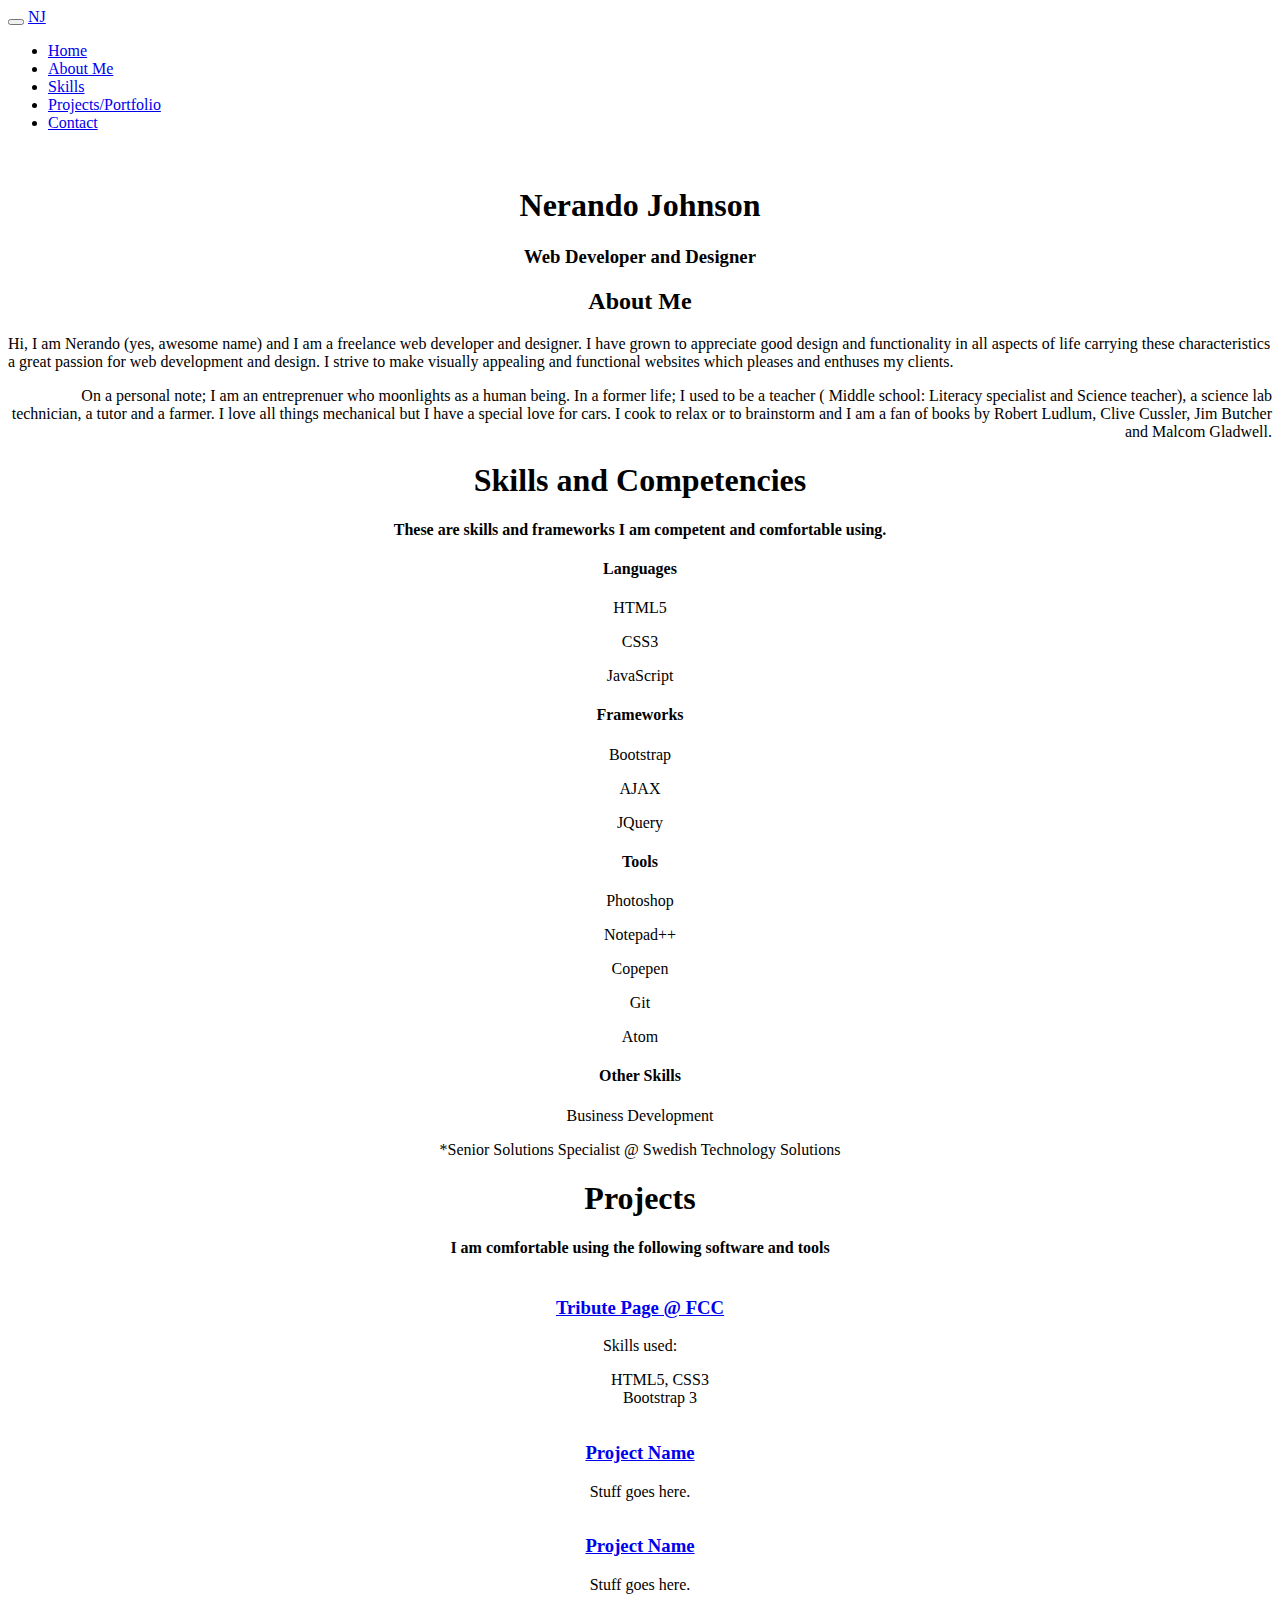
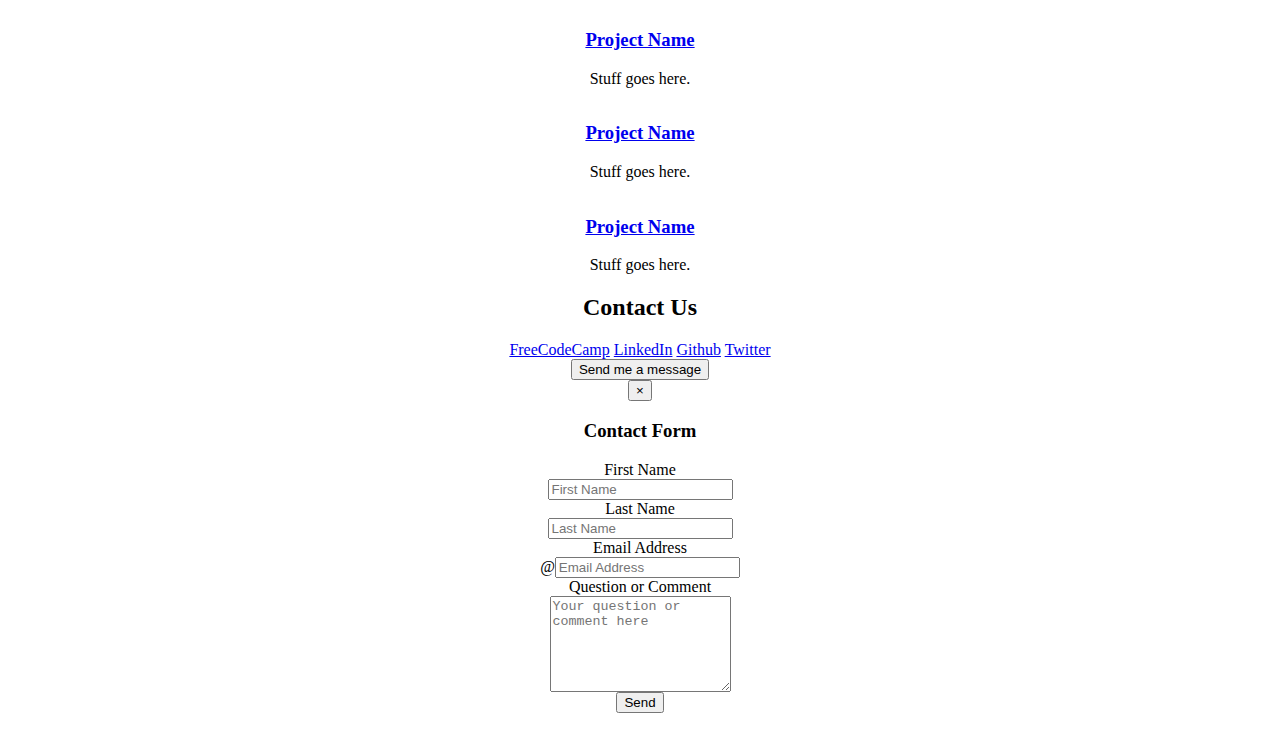
==== Fcc-portfolio-page/index.html @ 3a96bb85 "- Intial commit testing for #100DaysOfCode" ====
<html>

<head>


</head>
<body data-spy="scroll" data-target=".navbar" data-offset="50">

  <div class="container-fluid">
    <!-- Nav-bar -->
    <nav class="navbar navbar-inverse navbar-fixed-top" data-offset="50">
      <div class="container-fluid"  id='myNavBar'>
        <div class="navbar-header">
          <button class="navbar-toggle" data-target="#myNavBar" data-toggle="collapse" type="button"><span class="icon-bar"></span> <span class="icon-bar"></span><span class="icon-bar"></span></button> <a class="navbar-brand" href="#" id="logo">NJ</a>
        </div>
        <div class="collapse navbar-collapse navbar-right">
          <ul class="nav navbar-nav">
            <!-- /*Wrking on it*/     -->
            <li class="active now"><a href="#Home">Home</a></li>
            <li><a href="#AboutMe">About Me</a></li>
            <li><a href="#Skills">Skills</a></li>
            <li><a href="#Projects">Projects/Portfolio</a></li>
            <li><a href="#Contact">Contact</a></li>
          </ul>
        </div>
      </nav>
      <!-- end of Nav-bar -->
    </div>
    <!-- end of Nav-Bar -->

    <!-- body divs -->
    <div class="container-fluid">

      <!-- Home Div -->
      <div class="row" align="center"  id="Home">
        <div class="box">
          <div class="col-lg-10 col-lg-offset-1 " align="center" id="Box-background">
            <div id="Box-foreground">
              <div class="header-image image-responsive">
                <img class="img-responsive img-rounded"> <img />
              </div>
              <div class="header-text">
                <h1>Nerando Johnson</h1>
                <h3>Web Developer and Designer</h3>
              </div>
            </div>
          </div>
        </div>
      </div>
      <!-- end of Home Div -->

      <!-- About Div -->
      <div class="row"  align="center" id="AboutMe">
        <div class="box">
          <div class="col-lg-10 col-lg-offset-1" align="center" id="Box-background">
            <div id="Box-foreground">
              <h2 class="text-center"> About Me </h2>
              <p align="left" id="AboutMeLeft"> Hi, I am Nerando (yes, awesome name) and I am a freelance web developer and designer.
                I have grown to appreciate good design and functionality in all aspects of life carrying these characteristics
                a great passion for web development and design. I strive to make visually appealing and functional websites
                which pleases and enthuses my clients.
              </p>
              <p align="right" id="AboutMeRight">On a personal note; I am an entreprenuer who moonlights as a human being. In a former
                life;  I used to be a teacher ( Middle school: Literacy specialist and Science teacher), a science lab technician,
                a tutor and a farmer. I love all things mechanical but I have a special love for  cars. I cook to relax or to brainstorm and I am a
                fan of books by Robert Ludlum, Clive Cussler, Jim Butcher and Malcom Gladwell.
              </p>
            </div>
          </div>
        </div>
      </div>
      <!-- end of About Div -->

      <!-- Skills Div -->
      <div class="row"  align="center">
        <div class="box" id="Skills">
          <div class="col-lg-10 col-lg-offset-1" align="center" id="Box-background">
            <div id="Box-foreground">
              <div class="container-fluid">
                <div class="text-center">
                  <h1 id="sectionheaderyellow">Skills and Competencies</h1>
                  <h4 id="sectionheaderyellow">These are skills and frameworks I am competent and comfortable using.</h4>
                </div>
                <div class="row slideanim">
                  <div class="col-sm-3 col-xs-12">
                    <div class="panel panel-default text-center">
                      <div class="panel-heading">
                        <h4>Languages</h4>
                      </div>
                      <div class="panel-body">
                        <p><i class="fa fa-html5" aria-hidden="true"></i> HTML5</p>
                        <p><i class=" fa fa-css3" aria-hidden="true"></i> CSS3</p>
                        <p><i class="fa fa-terminal" aria-hidden="true"></i> JavaScript</p>
                      </div>
                    </div>
                  </div>
                  <div class="col-sm-3 col-xs-12">
                    <div class="panel panel-default text-center">
                      <div class="panel-heading">
                        <h4>Frameworks</h4>
                      </div>
                      <div class="panel-body">
                        <p>Bootstrap</p>
                        <p>AJAX</p>
                        <p>JQuery</p>
                      </div>
                    </div>
                  </div>
                  <div class="col-sm-3 col-xs-12">
                    <div class="panel panel-default text-center">
                      <div class="panel-heading">
                        <h4>Tools</h4>
                      </div>
                      <div class="panel-body">
                        <p>Photoshop</p>
                        <p>Notepad++</p>
                        <p>Copepen</p>
                        <p>Git</p>
                        <p>Atom</p>
                      </div>
                    </div>
                  </div>
                  <div class="col-sm-3 col-xs-12">
                    <div class="panel panel-default text-center">
                      <div class="panel-heading">
                        <h4>Other Skills</h4>
                      </div>
                      <div class="panel-body">
                        <p>Business Development</p>
                        <p>*Senior Solutions Specialist @ Swedish Technology Solutions</p>
                      </div>
                    </div>
                  </div>
                </div>
              </div>
            </div>
          </div>
        </div>
      </div>
      <!-- end of Skills Div -->

      <!-- Projects Div -->
      <div class="row"  align="center"  id="Projects">
        <div class="box" >
          <div class="col-lg-10 col-lg-offset-1" align="center" id="Box-background">
            <div id="Box-foreground">
              <div class="container-fluid section-4">
                <!-- Projects/ Portfolio header -->
                <div class="text-center">
                  <h1>Projects</h1>
                  <h4>I am comfortable using the following software and tools</h4>
                </div>
                <!-- Projects Row  1 -->
                <div class="row">
                  <div class="col-md-4 portfolio-item">
                    <a href= "http://codepen.io/swishswashDeadpool/pen/EKPLjb" target="_blank"><img class="img-responsive" src="https://farm8.staticflickr.com/7665/26907057851_e5dac4c742_b.jpg" alt=""></a>
                    <h3><a href="http://codepen.io/swishswashDeadpool/pen/EKPLjb" target="_blank">Tribute Page @ FCC</a></h3>
                    <div class="SkillsUsed">
                      <p>Skills used:
                        <ul style="list-style-type:none"> <!-- temp fix -->
                          <li>HTML5, CSS3</li>
                          <li>Bootstrap 3</li>
                        </ul>
                      </p>
                    </div>
                  </div>
                  <div class="col-md-4 portfolio-item">
                    <a href="#">
                      <img class="img-responsive" src="http://placehold.it/700x400" alt="">
                    </a>
                    <h3>
                      <a href="#">Project Name</a>
                    </h3>
                    <p>
                      Stuff goes here.
                    </p>
                  </div>
                  <div class="col-md-4 portfolio-item">
                    <a href="#">
                      <img class="img-responsive" src="http://placehold.it/700x400" alt="">
                    </a>
                    <h3>
                      <a href="#">Project Name</a>
                    </h3>
                    <p>Stuff goes here.</p>
                  </div>
                </div>
                <!-- /.row -->
                <!-- Projects Row  2-->
                <div class="row">
                  <div class="col-md-4 portfolio-item">
                    <a href="#">
                      <img class="img-responsive" src="http://placehold.it/700x400" alt="">
                    </a>
                    <h3>
                      <a href="#">Project Name</a>
                    </h3>
                    <p>Stuff goes here.</p>
                  </div>
                  <div class="col-md-4 portfolio-item">
                    <a href="#">
                      <img class="img-responsive" src="http://placehold.it/700x400" alt="">
                    </a>
                    <h3>
                      <a href="#">Project Name</a>
                    </h3>
                    <p>
                      Stuff goes here.
                    </p>
                  </div>
                  <div class="col-md-4 portfolio-item">
                    <a href="#">
                      <img class="img-responsive" src="http://placehold.it/700x400" alt="">
                    </a>
                    <h3>
                      <a href="#">Project Name</a>
                    </h3>
                    <p>Stuff goes here.</p>
                  </div>
                </div>
              </div>
            </div>
          </div>
        </div>
      </div>
      <!--  end of Projects Div -->


    </div>


    <!-- footer -->
    <div class="container-fluid navbar navbar-inverse" id="Contact">

      <h2 align="center" id=""> Contact Us</h2>
      <div align="center">
        <div align="center"  class="buttons">
          <!--align="center" => got help from my mentor,  target="_blank" => this opens in a new tab  -->
          <a class="btn btn-default btn-lg" href="https://www.freecodecamp.com/nerajno" role="button"
          target="_blank"><span class="fa fa-code"></span> FreeCodeCamp</a><!--Space holder-->

          <a class="btn btn-default btn-lg" href="http://tinyurl.com/goqdz2x" role="button" target="_blank">
            <span class="fa fa-linkedin-square"></span> LinkedIn</a>

            <a class="btn btn-default btn-lg" href="https://github.com/nerajno" role="button" target="_blank">
              <span class="fa fa-github-alt"></span> Github</a>

              <a class="btn btn-default btn-lg" href="https://twitter.com/nerajno" role="button" target="_blank">
                <span class="fa fa-twitter"></span> Twitter</a>

              </div>

              <div class="modal-open">
                <!-- Button trigger modal -->
                <button type="button" class="btn btn-default
                btn-lg btn-modal" data-toggle="modal" data-target="#myModal">
                <i class="fa fa-envelope" aria-hidden="true"></i>  Send me a message
              </button>

              <!-- Modal -->
              <div id="myModal" class="modal fade" tabindex="-1" role="dialog" aria-labelledby="myModalLabel" aria-hidden="true">
                <div class="modal-dialog">
                  <div class="modal-content">
                    <div class="modal-header">
                      <button type="button" class="close" data-dismiss="modal" aria-hidden="true">&times;</button>
                      <h3 class="modal-title">Contact Form</h3>
                    </div>
                    <div class="modal-body">
                      <form class="form-horizontal"  id="formMyModal" name="commentform" method="post" action="send_form_email.php">
                        <div class="form-group">
                          <label class="control-label col-md-4" for="first_name">First Name</label>
                          <div class="col-md-6">
                            <input type="text" class="form-control" id="first_name" name="first_name" placeholder="First Name"/>
                          </div>
                        </div>
                        <div class="form-group">
                          <label class="control-label col-md-4" for="last_name">Last Name</label>
                          <div class="col-md-6">
                            <input type="text" class="form-control" id="last_name" name="last_name" placeholder="Last Name"/>
                          </div>
                        </div>
                        <div class="form-group">
                          <label class="control-label col-md-2" for="email">Email Address</label>
                          <div class="col-md-6 input-group">
                            <span class="input-group-addon">@</span><input type="email" class="form-control" id="email" name="email" placeholder="Email Address"/>
                          </div>
                        </div>
                        <div class="form-group">
                          <label class="control-label col-md-4" for="comment">Question or Comment</label>
                          <div class="col-md-6">
                            <textarea rows="6" class="form-control" id="comments" name="comments" placeholder="Your question or comment here"></textarea>
                          </div>
                        </div>
                        <div class="form-group">
                          <div class="col-md-12">
                            <button type="submit" value="Submit" class="btn btn-success pull-right">Send</button>
                          </div>
                        </div>
                      </form>
                    </div><!-- End of Modal body -->
                  </div><!-- End of Modal content -->
                </div><!-- End of Modal dialog -->
              </div><!-- End of Modal -->
            </div>

          </div>



          <!-- end of footer -->

        </body>

        </html>
      </div>
      <!-- end of footer-->
    </body>
  </html>
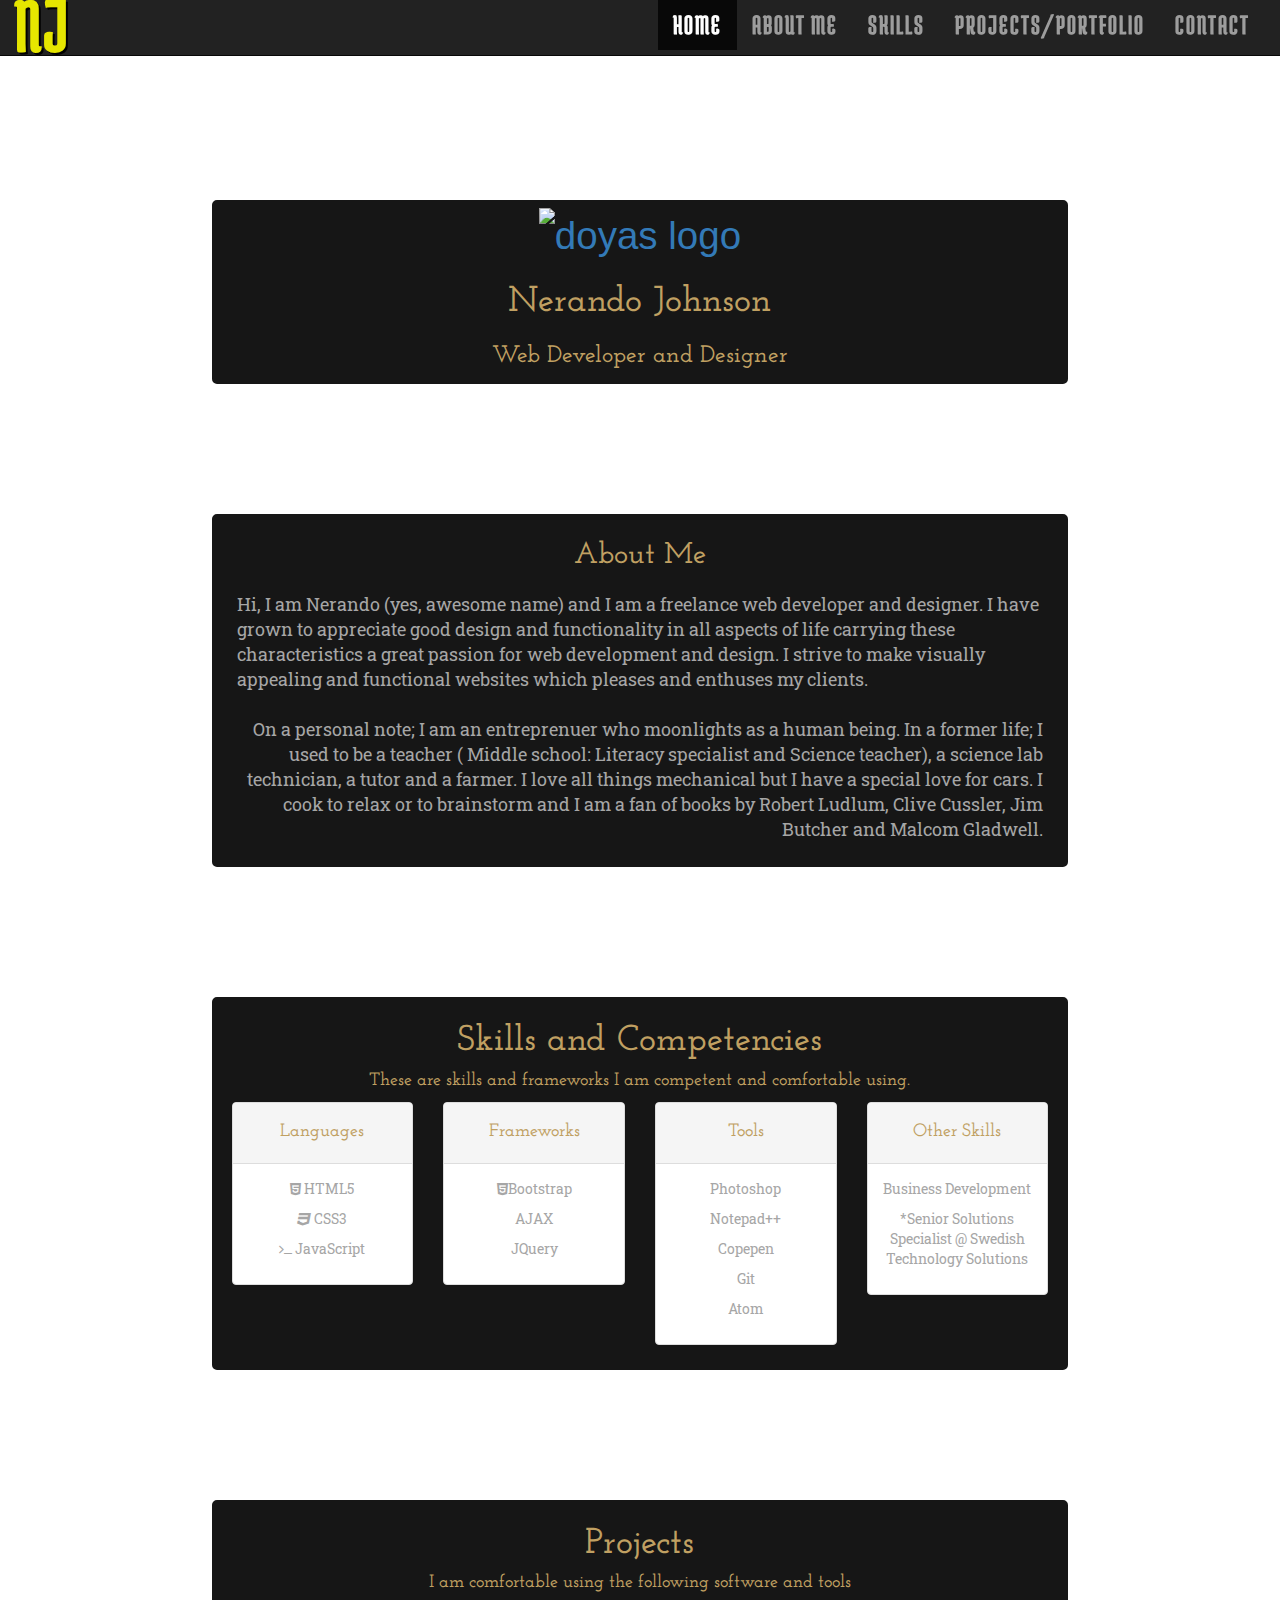
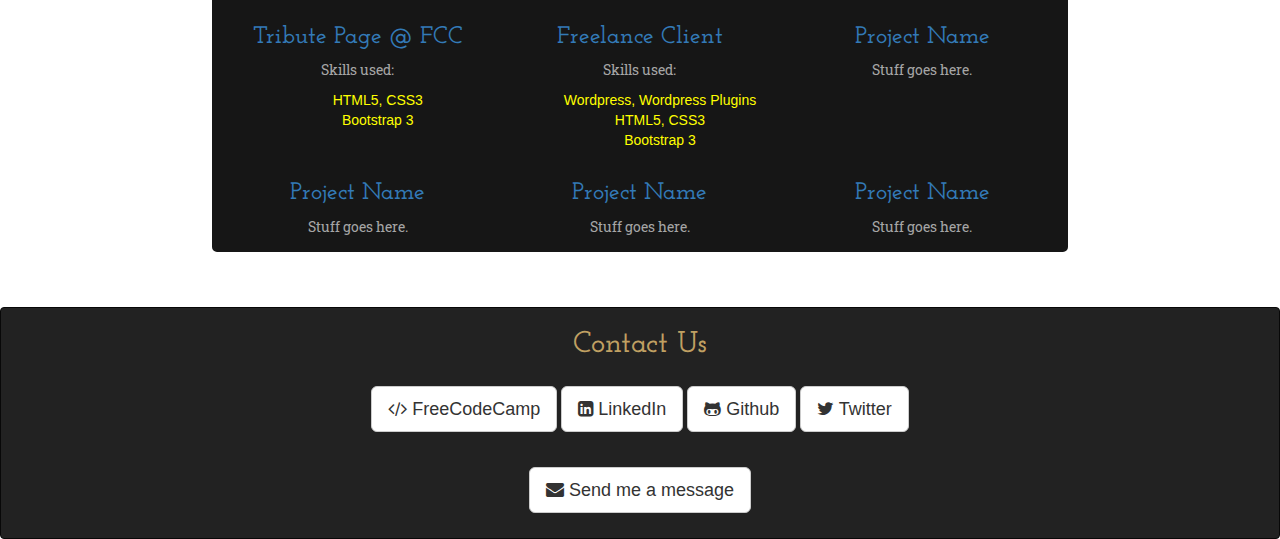
==== commit 6a6a0ddd: "all files" ====
--- a/Fcc-portfolio-page/index.html
+++ b/Fcc-portfolio-page/index.html
@@ -1,9 +1,42 @@
-<html>
-
+<!DOCTYPE html>
+<html lang="en">
 <head>
-
-
+  <meta charset="utf-8">
+  <meta http-equiv="X-UA-Compatible" content="IE=edge">
+  <meta name="viewport" content="width=device-width, initial-scale=1">
+  <meta name="description" content="">
+  <meta name="author" content="">
+
+  <title>Portfolio Page Take #2</title>
+
+  <!-- Bootstrap, JQuery, Fint Awesome  -->
+  <link href="http://maxcdn.bootstrapcdn.com/bootstrap/3.3.6/css/bootstrap.min.css" rel="stylesheet">
+  <script src="http://use.edgefonts.net/aclonica.js"></script>
+  <script src="https://ajax.googleapis.com/ajax/libs/jquery/1.12.0/jquery.min.js"></script>
+  <script src="http://maxcdn.bootstrapcdn.com/bootstrap/3.3.6/js/bootstrap.min.js"></script>
+  <link href="https://maxcdn.bootstrapcdn.com/font-awesome/4.5.0/css/font-awesome.min.css" rel="stylesheet">
+  <link href="http://maxcdn.bootstrapcdn.com/bootstrap/3.3.6/css/less/scaffolding.less">
+  <link href="css/fcc-p-p.css" rel="stylesheet" type="text/css">
+
+  <!-- Fonts -->
+  <link href='https://fonts.googleapis.com/css?family=Medula+One' rel='stylesheet' type='text/css'><!--Medula One-->
+  <link href='https://fonts.googleapis.com/css?family=Roboto+Slab' rel='stylesheet' type='text/css'><!--Roboto Slab-->
+  <link href="https://fonts.googleapis.com/css?family=Josefin+Slab:400,700i" rel="stylesheet"><!--Josefin Slab-->
+  <link href="https://fonts.googleapis.com/css?family=Oswald" rel="stylesheet">
+
+  <!-- I  am clueless as to what -->
+  <!-- HTML5 Shim and Respond.js IE8 support of HTML5 elements and media queries -->
+  <!-- WARNING: Respond.js doesn't work if you view the page via file:// -->
+  <!--[if lt IE 9]>
+  <script src="https://oss.maxcdn.com/libs/html5shiv/3.7.0/html5shiv.js"></script>
+  <script src="https://oss.maxcdn.com/libs/respond.js/1.4.2/respond.min.js"></script>
+  <![endif]-->
+
+  <style>
+
+  </style>
 </head>
+
 <body data-spy="scroll" data-target=".navbar" data-offset="50">
 
   <div class="container-fluid">
@@ -26,7 +59,7 @@
       </nav>
       <!-- end of Nav-bar -->
     </div>
-    <!-- end of Nav-Bar -->
+    <!-- end of Nav-Bar  div-->
 
     <!-- body divs -->
     <div class="container-fluid">
@@ -36,9 +69,11 @@
         <div class="box">
           <div class="col-lg-10 col-lg-offset-1 " align="center" id="Box-background">
             <div id="Box-foreground">
-              <div class="header-image image-responsive">
-                <img class="img-responsive img-rounded"> <img />
-              </div>
+              <div id="header">
+        	    <a href="/" title="Homepage" id="logo">
+            <img src="https://31.media.tumblr.com/bacc4d847b24f7adc3717d2dca86806a/tumblr_n07ev6PiNb1tp40ldo1_400.png" alt="doyas logo"/>
+             </a>
+             </div>
               <div class="header-text">
                 <h1>Nerando Johnson</h1>
                 <h3>Web Developer and Designer</h3>
@@ -48,6 +83,8 @@
         </div>
       </div>
       <!-- end of Home Div -->
+
+
 
       <!-- About Div -->
       <div class="row"  align="center" id="AboutMe">
@@ -100,7 +137,7 @@
                         <h4>Frameworks</h4>
                       </div>
                       <div class="panel-body">
-                        <p>Bootstrap</p>
+                        <p><i class="fa fa-html5" aria-hidden="true"></i>Bootstrap</p>
                         <p>AJAX</p>
                         <p>JQuery</p>
                       </div>
@@ -165,6 +202,41 @@
                     </div>
                   </div>
                   <div class="col-md-4 portfolio-item">
+                    <a href= "http://codepen.io/swishswashDeadpool/pen/EKPLjb" target="_blank"><img class="img-responsive" src="https://c8.staticflickr.com/1/366/32094344951_055618bb0e_b.jpg"alt=""></a>
+                    <h3><a href="http://codepen.io/swishswashDeadpool/pen/EKPLjb" target="_blank">Freelance Client </a></h3>
+                    <div class="SkillsUsed">
+                      <p>Skills used:
+                        <ul style="list-style-type:none"> <!-- temp fix -->
+                          <li>Wordpress, Wordpress Plugins</li>
+                          <li>HTML5, CSS3</li>
+                          <li>Bootstrap 3</li>
+                        </ul>
+                      </p>
+                    </div>
+                  </div>
+                  <div class="col-md-4 portfolio-item">
+                    <a href="#">
+                      <img class="img-responsive" src="http://placehold.it/700x400" alt="">
+                    </a>
+                    <h3>
+                      <a href="#">Project Name</a>
+                    </h3>
+                    <p>Stuff goes here.</p>
+                  </div>
+                </div>
+                <!-- /.row -->
+                <!-- Projects Row  2-->
+                <div class="row">
+                  <div class="col-md-4 portfolio-item">
+                    <a href="#">
+                      <img class="img-responsive" src="http://placehold.it/700x400" alt="">
+                    </a>
+                    <h3>
+                      <a href="#">Project Name</a>
+                    </h3>
+                    <p>Stuff goes here.</p>
+                  </div>
+                  <div class="col-md-4 portfolio-item">
                     <a href="#">
                       <img class="img-responsive" src="http://placehold.it/700x400" alt="">
                     </a>
@@ -185,39 +257,6 @@
                     <p>Stuff goes here.</p>
                   </div>
                 </div>
-                <!-- /.row -->
-                <!-- Projects Row  2-->
-                <div class="row">
-                  <div class="col-md-4 portfolio-item">
-                    <a href="#">
-                      <img class="img-responsive" src="http://placehold.it/700x400" alt="">
-                    </a>
-                    <h3>
-                      <a href="#">Project Name</a>
-                    </h3>
-                    <p>Stuff goes here.</p>
-                  </div>
-                  <div class="col-md-4 portfolio-item">
-                    <a href="#">
-                      <img class="img-responsive" src="http://placehold.it/700x400" alt="">
-                    </a>
-                    <h3>
-                      <a href="#">Project Name</a>
-                    </h3>
-                    <p>
-                      Stuff goes here.
-                    </p>
-                  </div>
-                  <div class="col-md-4 portfolio-item">
-                    <a href="#">
-                      <img class="img-responsive" src="http://placehold.it/700x400" alt="">
-                    </a>
-                    <h3>
-                      <a href="#">Project Name</a>
-                    </h3>
-                    <p>Stuff goes here.</p>
-                  </div>
-                </div>
               </div>
             </div>
           </div>
@@ -309,10 +348,10 @@
 
           <!-- end of footer -->
 
-        </body>
-
-        </html>
-      </div>
+            </div>
       <!-- end of footer-->
     </body>
   </html>
+<!-- added a comment at the end ->
+
+<!- third comment -->
--- a/Fcc-portfolio-page/css/fcc-p-p.css
+++ b/Fcc-portfolio-page/css/fcc-p-p.css
@@ -0,0 +1,183 @@
+body {
+  color: yellow;
+  background-image: url("https://c7.staticflickr.com/8/7462/26647113430_378f020365_o.jpg");
+  -webkit-background-size: cover;
+  -moz-background-size: cover;
+  background-size: cover;
+  -o-background-size: cover;
+  padding-top: 25px;
+  margin-top: 100px;
+  position: relative;
+}
+
+h1,
+h2,
+h3,
+h4 {
+  font-family: 'Josefin Slab', serif;
+  font-weight: 600;
+  color: #c0a062;
+  <!-- text-shadow: 2px 2px #fff;
+  -->
+}
+
+p {
+  font-family: 'Roboto Slab', cursive;
+  letter-spacing: 1.5ems;
+  color: #a6a6a6;
+}
+
+/***********************************
+Nav-Bar
+**********************************/
+
+#myNavBar {
+  text-transform: uppercase;
+  font-weight: bolder;
+  height: 100%;
+  font-family: 'Medula One', cursive;
+  letter-spacing: 2px;
+  font-size: 2em;
+}
+
+.navbar-right ul li:hover {
+  color: #e6e600;
+  background: #000;
+  box-shadow: inset 0 0 0 3px #e6e600;
+  text-shadow: 2px 2px #000;
+}
+
+#logo {
+  font-size: 2.75em;
+  margin-bottom: 5px;
+}
+
+#logo:hover {
+  color: #e6e600;
+  text-shadow: 2px 2px #000;
+}
+
+
+/***********************************
+Divs
+**********************************/
+
+#HomeDiv {
+  margin-top: 75px;
+}
+
+.header-image {
+  margin-top: 70px;
+  background: url(https://farm8.staticflickr.com/7564/26899906392_731c6089ba_z.jpg) no-repeat center center;
+  border-radius: 25%;
+  height: 320px;
+  width: 320px;
+  border: solid 5px #fff;
+}
+
+.box {
+  position: relative;
+  margin-bottom: 20px;
+  margin-top: 20px;
+  width: 85%;
+}
+
+
+/*
+#Box-background {
+  background-color: #fff;
+  padding: 5px 5px ;
+  margin: 10px 10px;
+  border-radius: 10px;
+}
+*/
+
+#Box-foreground {
+  background-color: #161616;
+  padding: 5px 5px;
+  margin: 50px 5px;
+  border: solid 5px #fff;
+  border-radius: 10px;
+}
+
+
+/***************************
+Individual Divs
+****************************/
+
+#AboutMeLeft,
+#AboutMeRight {
+  padding: 5px 5px;
+  margin: 15px;
+  font-size: 125%;
+}
+
+
+/***************************
+Skills - Projects
+****************************/
+
+.SkillsUsed {
+  list-style-type: none;
+  border: 0;
+  /* Dont think this wrks
+  */
+}
+
+
+/***************************
+Footer
+****************************/
+
+#Footer {
+  background-color: #161616;
+}
+
+#buttons {
+  margin-bottom: 35px;
+}
+
+.btn-default:hover {
+  color: #e6e600;
+  background: #000;
+  box-shadow: inset 0 0 0 3px #e6e600;
+  text-shadow: 2px 2px #000;
+}
+
+.close:hover {
+  background-color: red;
+  color: #fff;
+}
+
+.btn-modal {
+  margin-top: 10px;
+}
+
+.modal-content {
+  background-color: #161616;
+  padding: 5px 5px;
+  margin: 3px 5px;
+  border-radius: 10px;
+  border: solid 4px #fff;
+  -webkit-box-shadow: 17px 17px 11px -5px rgba(235, 228, 235, 0.94);
+  -moz-box-shadow: 17px 17px 11px -5px rgba(235, 228, 235, 0.94);
+  box-shadow: 17px 17px 11px -5px rgba(235, 228, 235, 0.94);
+  font-family: aclonica, sans-serif;
+}
+
+.buttons,
+.modal-open {
+  margin: 25px 20px;
+}
+
+
+/** input-group ***/
+
+.input-group[class*="col-"] {
+  padding-right: 15px;
+  padding-left: 15px;
+}
+
+#Contact {
+  margin-bottom: 0;
+}
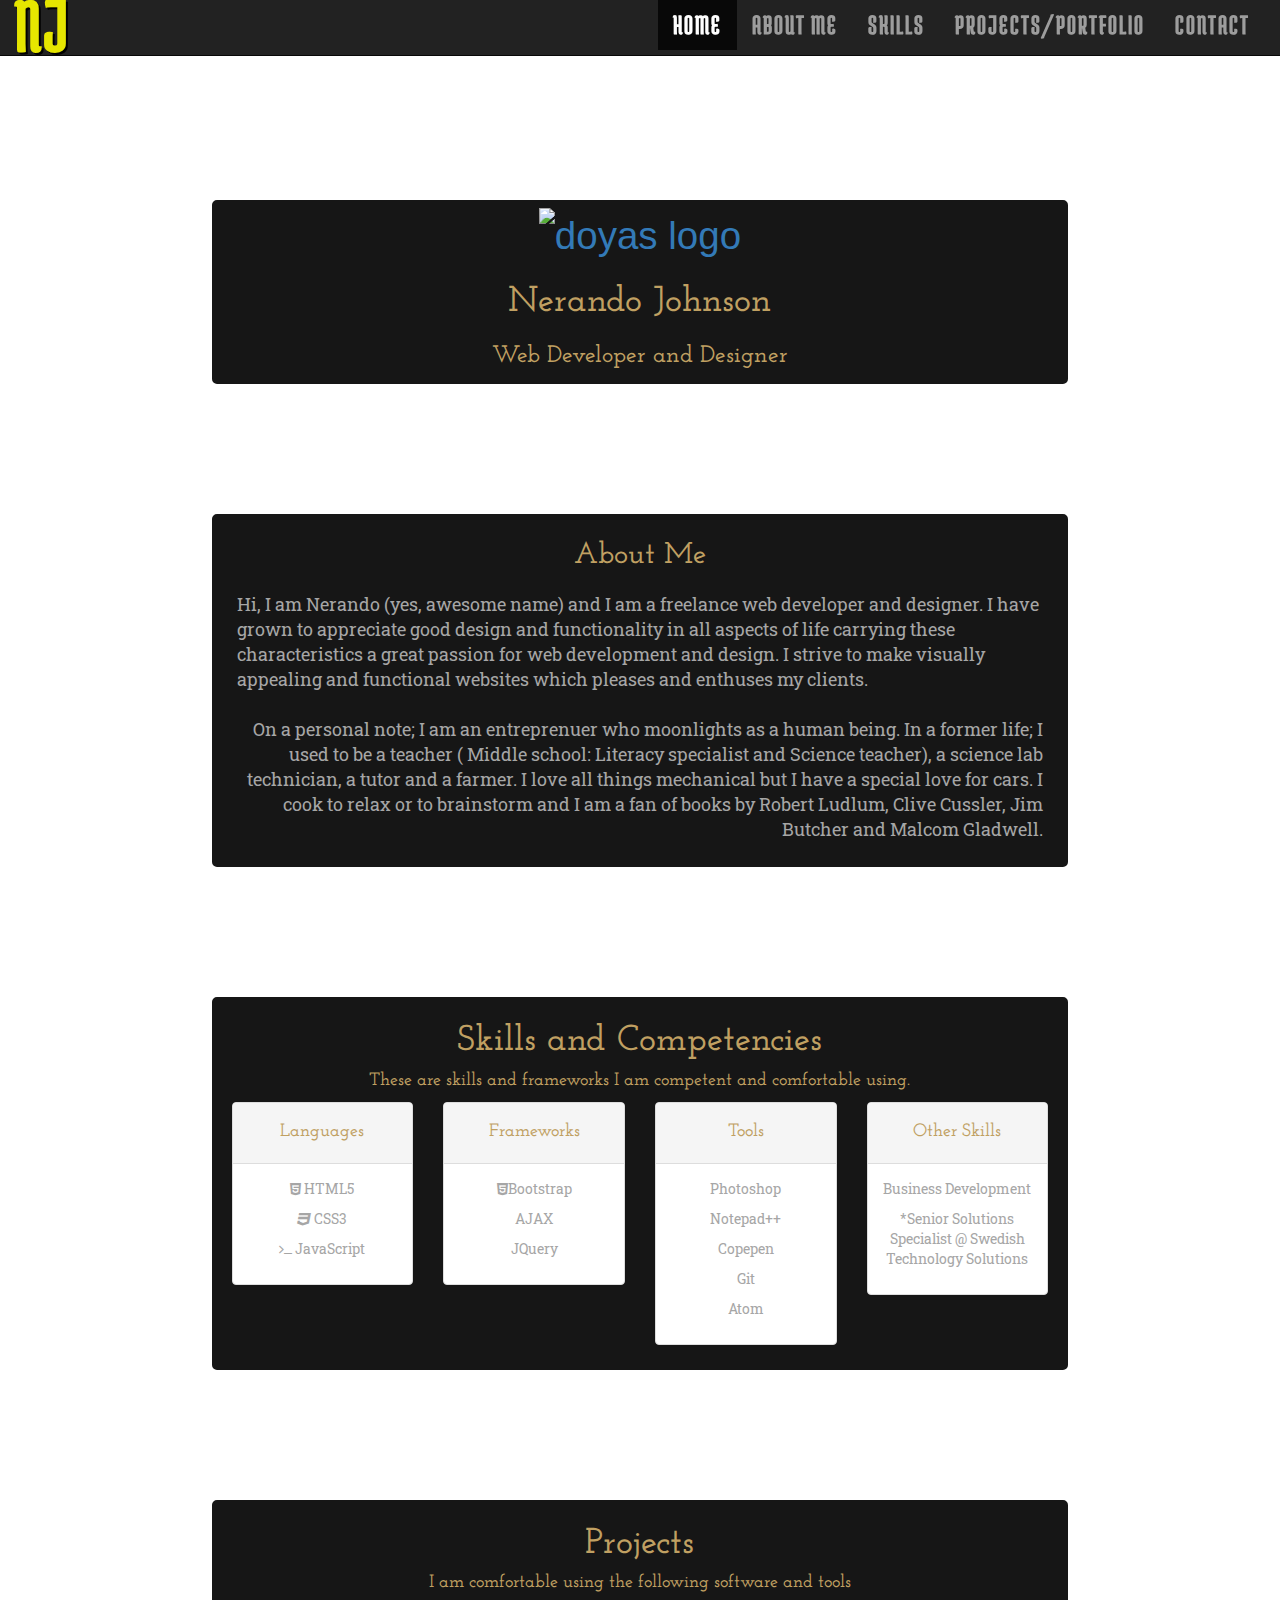
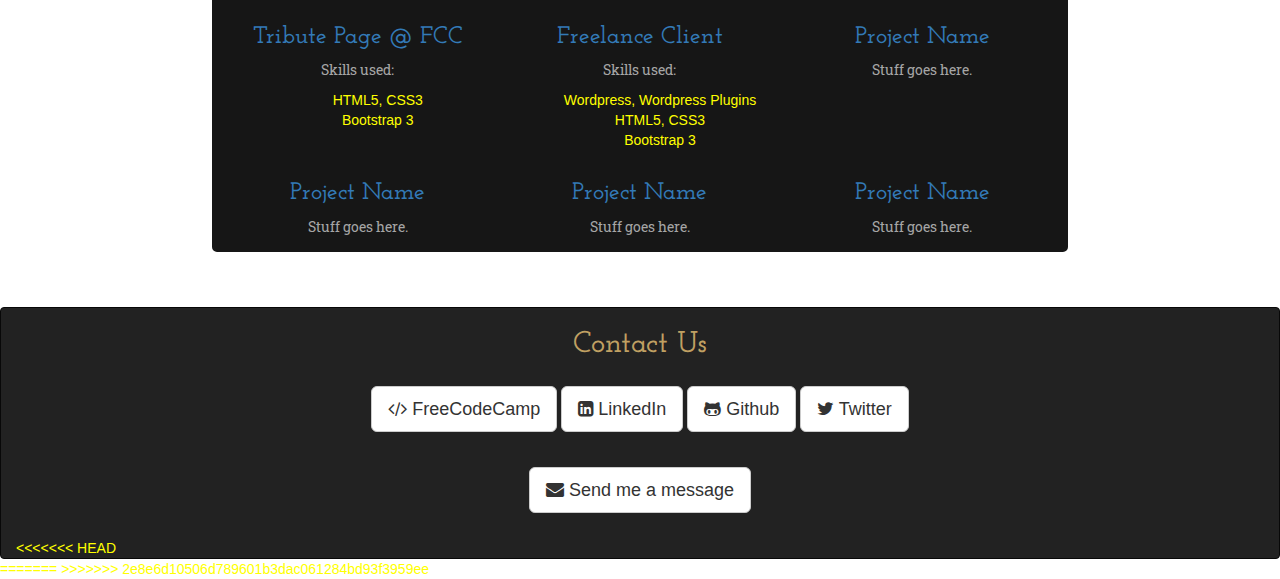
==== commit 52fad7c5: "Practing commit" ====
--- a/Fcc-portfolio-page/index.html
+++ b/Fcc-portfolio-page/index.html
@@ -70,10 +70,10 @@
           <div class="col-lg-10 col-lg-offset-1 " align="center" id="Box-background">
             <div id="Box-foreground">
               <div id="header">
-        	    <a href="/" title="Homepage" id="logo">
-            <img src="https://31.media.tumblr.com/bacc4d847b24f7adc3717d2dca86806a/tumblr_n07ev6PiNb1tp40ldo1_400.png" alt="doyas logo"/>
-             </a>
-             </div>
+                <a href="/" title="Homepage" id="logo">
+                  <img src="https://31.media.tumblr.com/bacc4d847b24f7adc3717d2dca86806a/tumblr_n07ev6PiNb1tp40ldo1_400.png" alt="doyas logo"/>
+                </a>
+              </div>
               <div class="header-text">
                 <h1>Nerando Johnson</h1>
                 <h3>Web Developer and Designer</h3>
@@ -348,10 +348,20 @@
 
           <!-- end of footer -->
 
+<<<<<<< HEAD
+        </div>
+        <!-- end of footer-->
+      </body>
+      </html>
+      <!-- added a comment at the end ->
+
+      <!- third comment -->
+=======
             </div>
       <!-- end of footer-->
     </body>
   </html>
 <!-- added a comment at the end ->
-
-<!- third comment -->
+<!-- this is the second one-->
+<!--third comment -->
+>>>>>>> 2e8e6d10506d789601b3dac061284bd93f3959ee
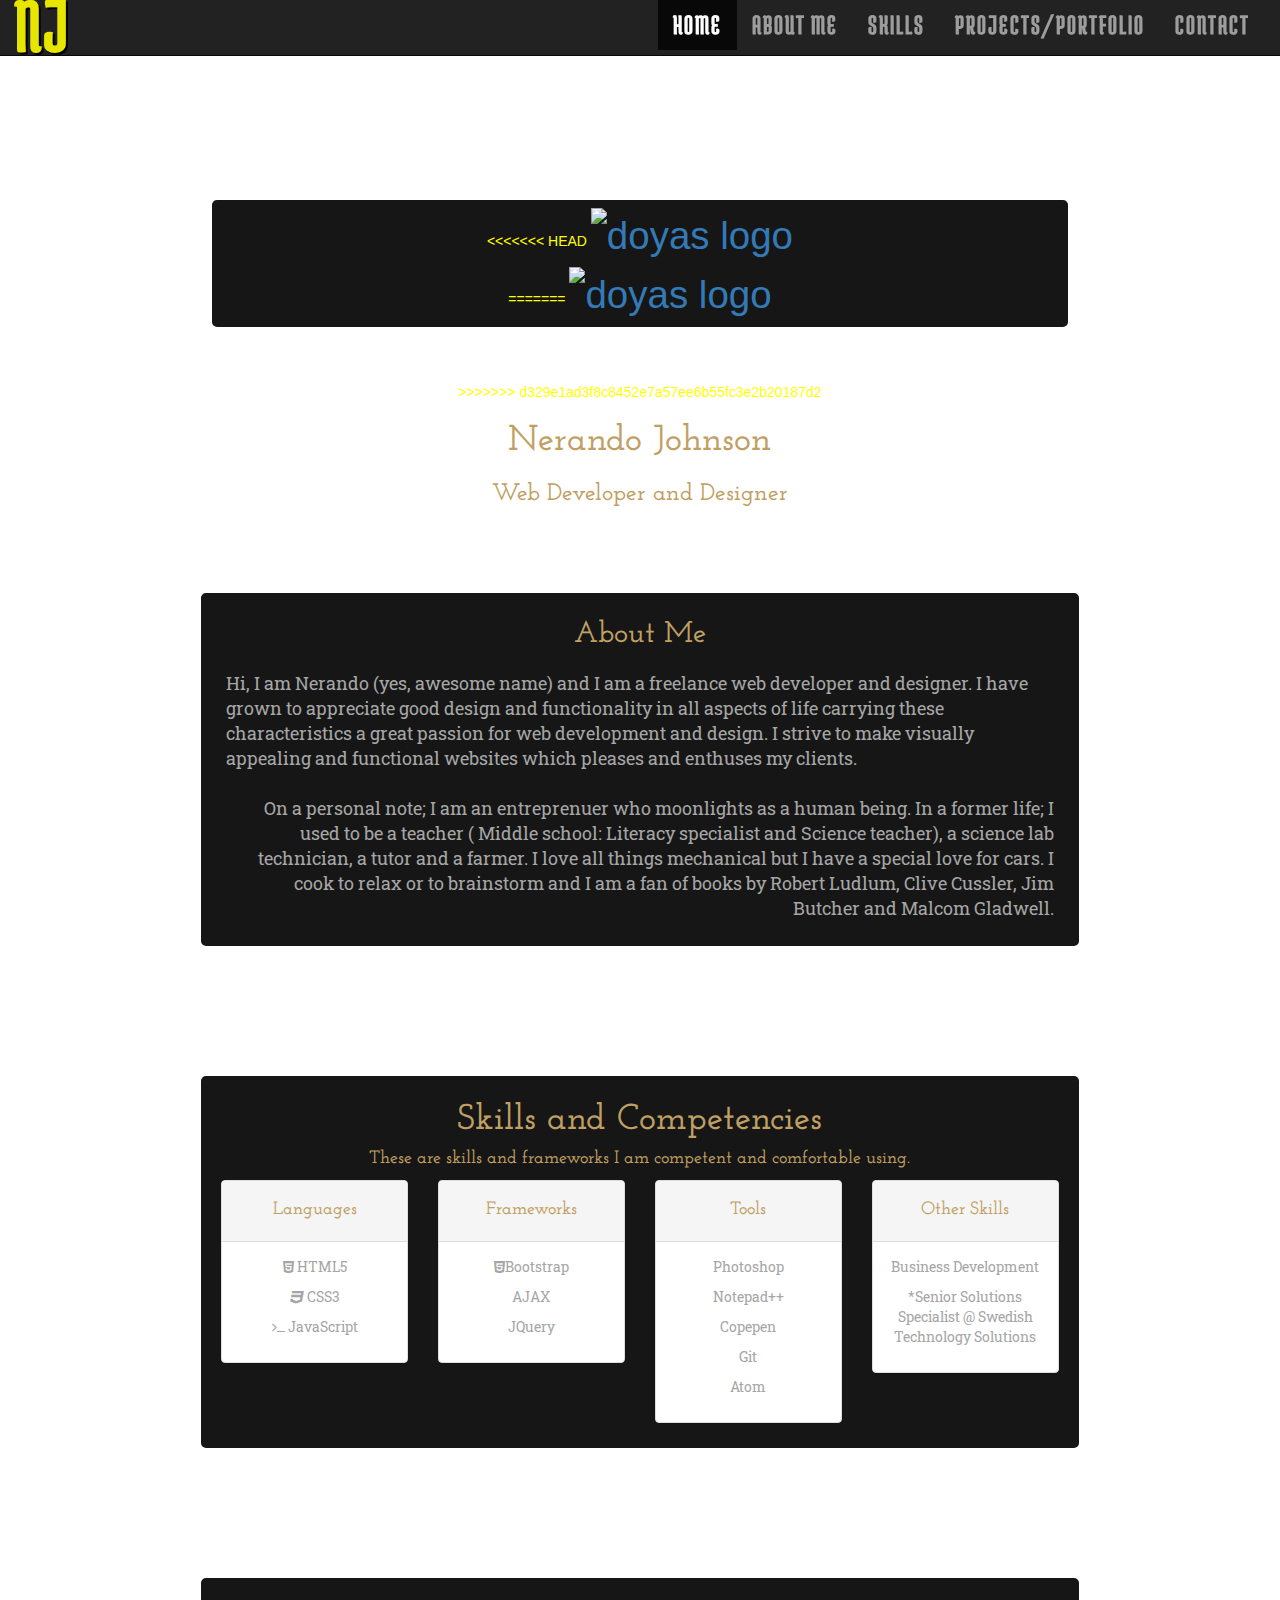
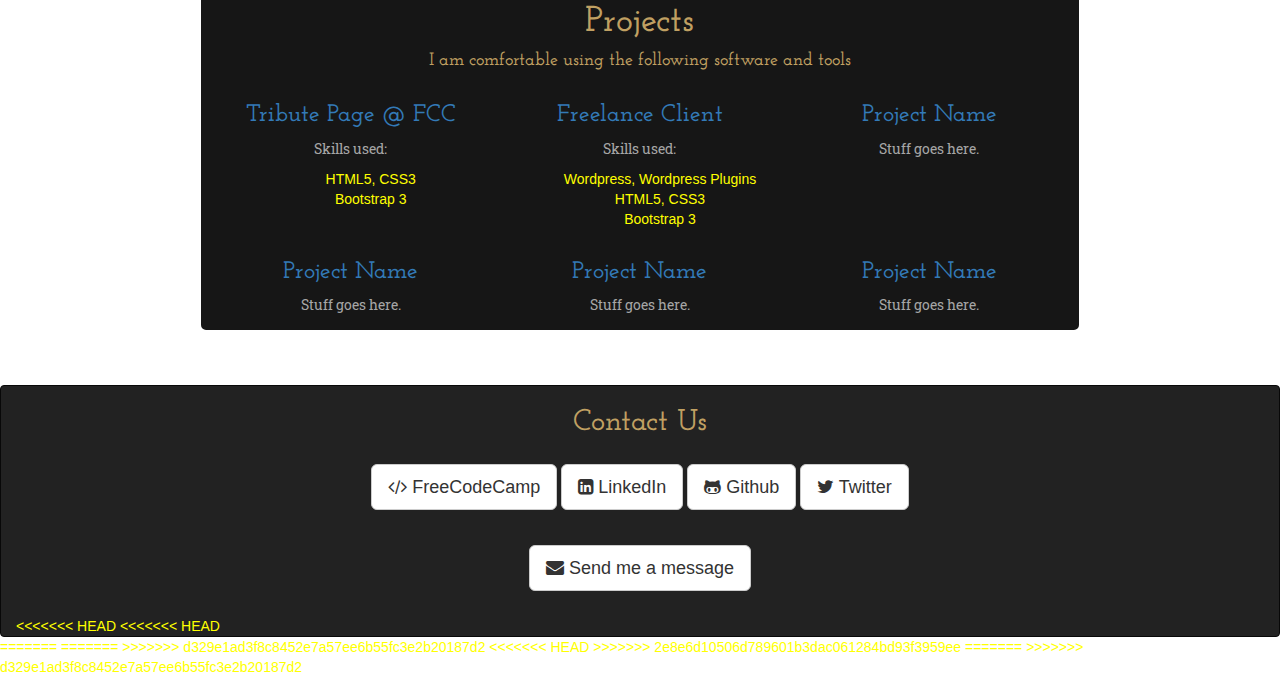
==== commit 2d1380e5: "testing again" ====
--- a/Fcc-portfolio-page/index.html
+++ b/Fcc-portfolio-page/index.html
@@ -70,10 +70,17 @@
           <div class="col-lg-10 col-lg-offset-1 " align="center" id="Box-background">
             <div id="Box-foreground">
               <div id="header">
+<<<<<<< HEAD
                 <a href="/" title="Homepage" id="logo">
                   <img src="https://31.media.tumblr.com/bacc4d847b24f7adc3717d2dca86806a/tumblr_n07ev6PiNb1tp40ldo1_400.png" alt="doyas logo"/>
                 </a>
               </div>
+=======
+        	    <a href="/" title="Homepage" id="logo">
+            <img src="https://31.media.tumblr.com/bacc4d847b24f7adc3717d2dca86806a/tumblr_n07ev6PiNb1tp40ldo1_400.png" alt="doyas logo"/>
+             </a>
+             </div>
+>>>>>>> d329e1ad3f8c8452e7a57ee6b55fc3e2b20187d2
               <div class="header-text">
                 <h1>Nerando Johnson</h1>
                 <h3>Web Developer and Designer</h3>
@@ -349,6 +356,7 @@
           <!-- end of footer -->
 
 <<<<<<< HEAD
+<<<<<<< HEAD
         </div>
         <!-- end of footer-->
       </body>
@@ -357,6 +365,8 @@
 
       <!- third comment -->
 =======
+=======
+>>>>>>> d329e1ad3f8c8452e7a57ee6b55fc3e2b20187d2
             </div>
       <!-- end of footer-->
     </body>
@@ -364,4 +374,7 @@
 <!-- added a comment at the end ->
 <!-- this is the second one-->
 <!--third comment -->
+<<<<<<< HEAD
 >>>>>>> 2e8e6d10506d789601b3dac061284bd93f3959ee
+=======
+>>>>>>> d329e1ad3f8c8452e7a57ee6b55fc3e2b20187d2
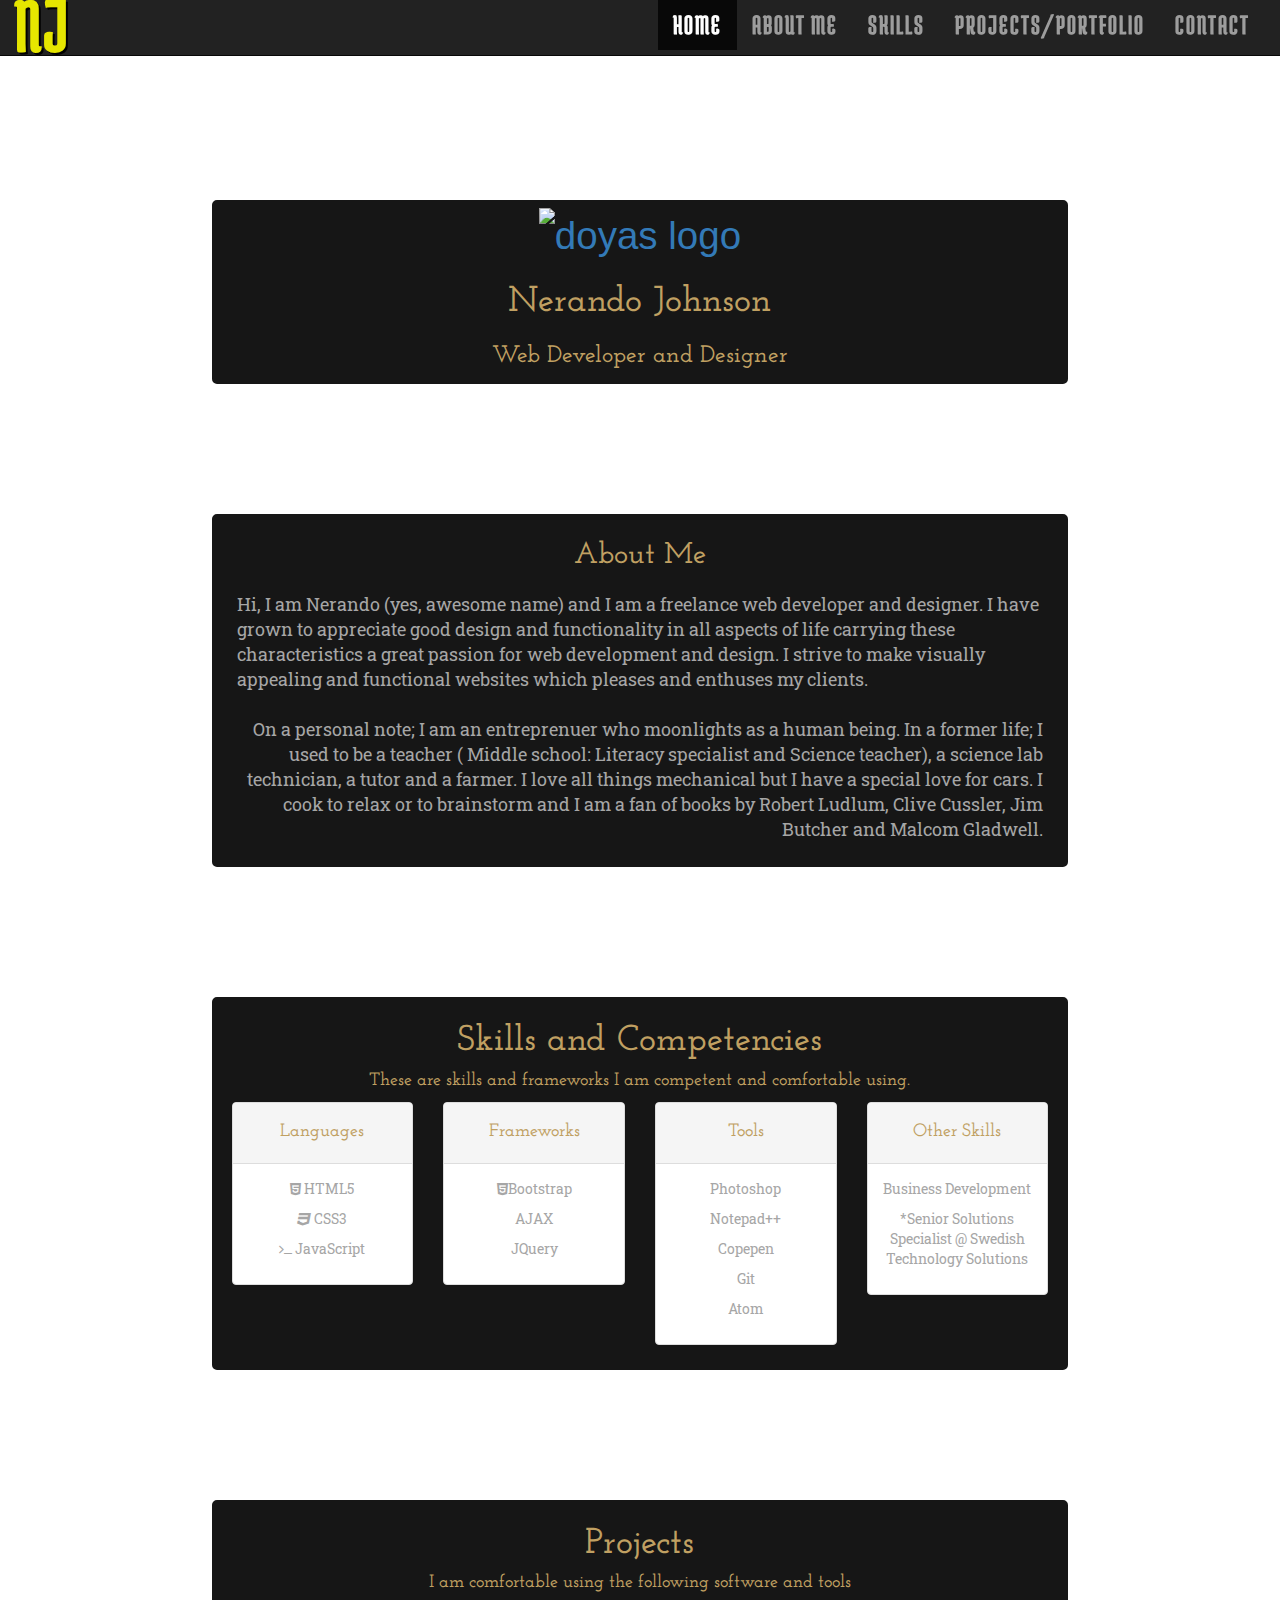
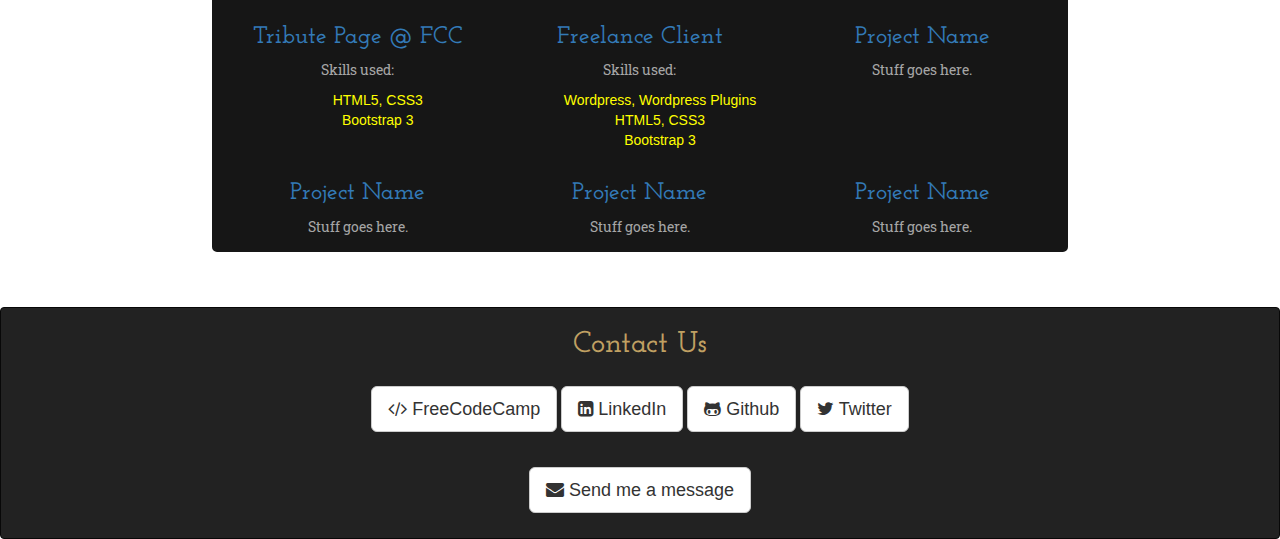
==== commit b1daf8f0: "trying to sync" ====
--- a/Fcc-portfolio-page/index.html
+++ b/Fcc-portfolio-page/index.html
@@ -24,7 +24,7 @@
   <link href="https://fonts.googleapis.com/css?family=Josefin+Slab:400,700i" rel="stylesheet"><!--Josefin Slab-->
   <link href="https://fonts.googleapis.com/css?family=Oswald" rel="stylesheet">
 
-  <!-- I  am clueless as to what -->
+  <!-- I  am clueless as to what this does-->
   <!-- HTML5 Shim and Respond.js IE8 support of HTML5 elements and media queries -->
   <!-- WARNING: Respond.js doesn't work if you view the page via file:// -->
   <!--[if lt IE 9]>
@@ -70,17 +70,10 @@
           <div class="col-lg-10 col-lg-offset-1 " align="center" id="Box-background">
             <div id="Box-foreground">
               <div id="header">
-<<<<<<< HEAD
-                <a href="/" title="Homepage" id="logo">
-                  <img src="https://31.media.tumblr.com/bacc4d847b24f7adc3717d2dca86806a/tumblr_n07ev6PiNb1tp40ldo1_400.png" alt="doyas logo"/>
-                </a>
-              </div>
-=======
         	    <a href="/" title="Homepage" id="logo">
             <img src="https://31.media.tumblr.com/bacc4d847b24f7adc3717d2dca86806a/tumblr_n07ev6PiNb1tp40ldo1_400.png" alt="doyas logo"/>
              </a>
              </div>
->>>>>>> d329e1ad3f8c8452e7a57ee6b55fc3e2b20187d2
               <div class="header-text">
                 <h1>Nerando Johnson</h1>
                 <h3>Web Developer and Designer</h3>
@@ -210,7 +203,7 @@
                   </div>
                   <div class="col-md-4 portfolio-item">
                     <a href= "http://codepen.io/swishswashDeadpool/pen/EKPLjb" target="_blank"><img class="img-responsive" src="https://c8.staticflickr.com/1/366/32094344951_055618bb0e_b.jpg"alt=""></a>
-                    <h3><a href="http://codepen.io/swishswashDeadpool/pen/EKPLjb" target="_blank">Freelance Client </a></h3>
+                    <h3><a href="https://www.jelevacarr.com" target="_blank">Freelance Client </a></h3>
                     <div class="SkillsUsed">
                       <p>Skills used:
                         <ul style="list-style-type:none"> <!-- temp fix -->
@@ -355,18 +348,6 @@
 
           <!-- end of footer -->
 
-<<<<<<< HEAD
-<<<<<<< HEAD
-        </div>
-        <!-- end of footer-->
-      </body>
-      </html>
-      <!-- added a comment at the end ->
-
-      <!- third comment -->
-=======
-=======
->>>>>>> d329e1ad3f8c8452e7a57ee6b55fc3e2b20187d2
             </div>
       <!-- end of footer-->
     </body>
@@ -374,7 +355,3 @@
 <!-- added a comment at the end ->
 <!-- this is the second one-->
 <!--third comment -->
-<<<<<<< HEAD
->>>>>>> 2e8e6d10506d789601b3dac061284bd93f3959ee
-=======
->>>>>>> d329e1ad3f8c8452e7a57ee6b55fc3e2b20187d2
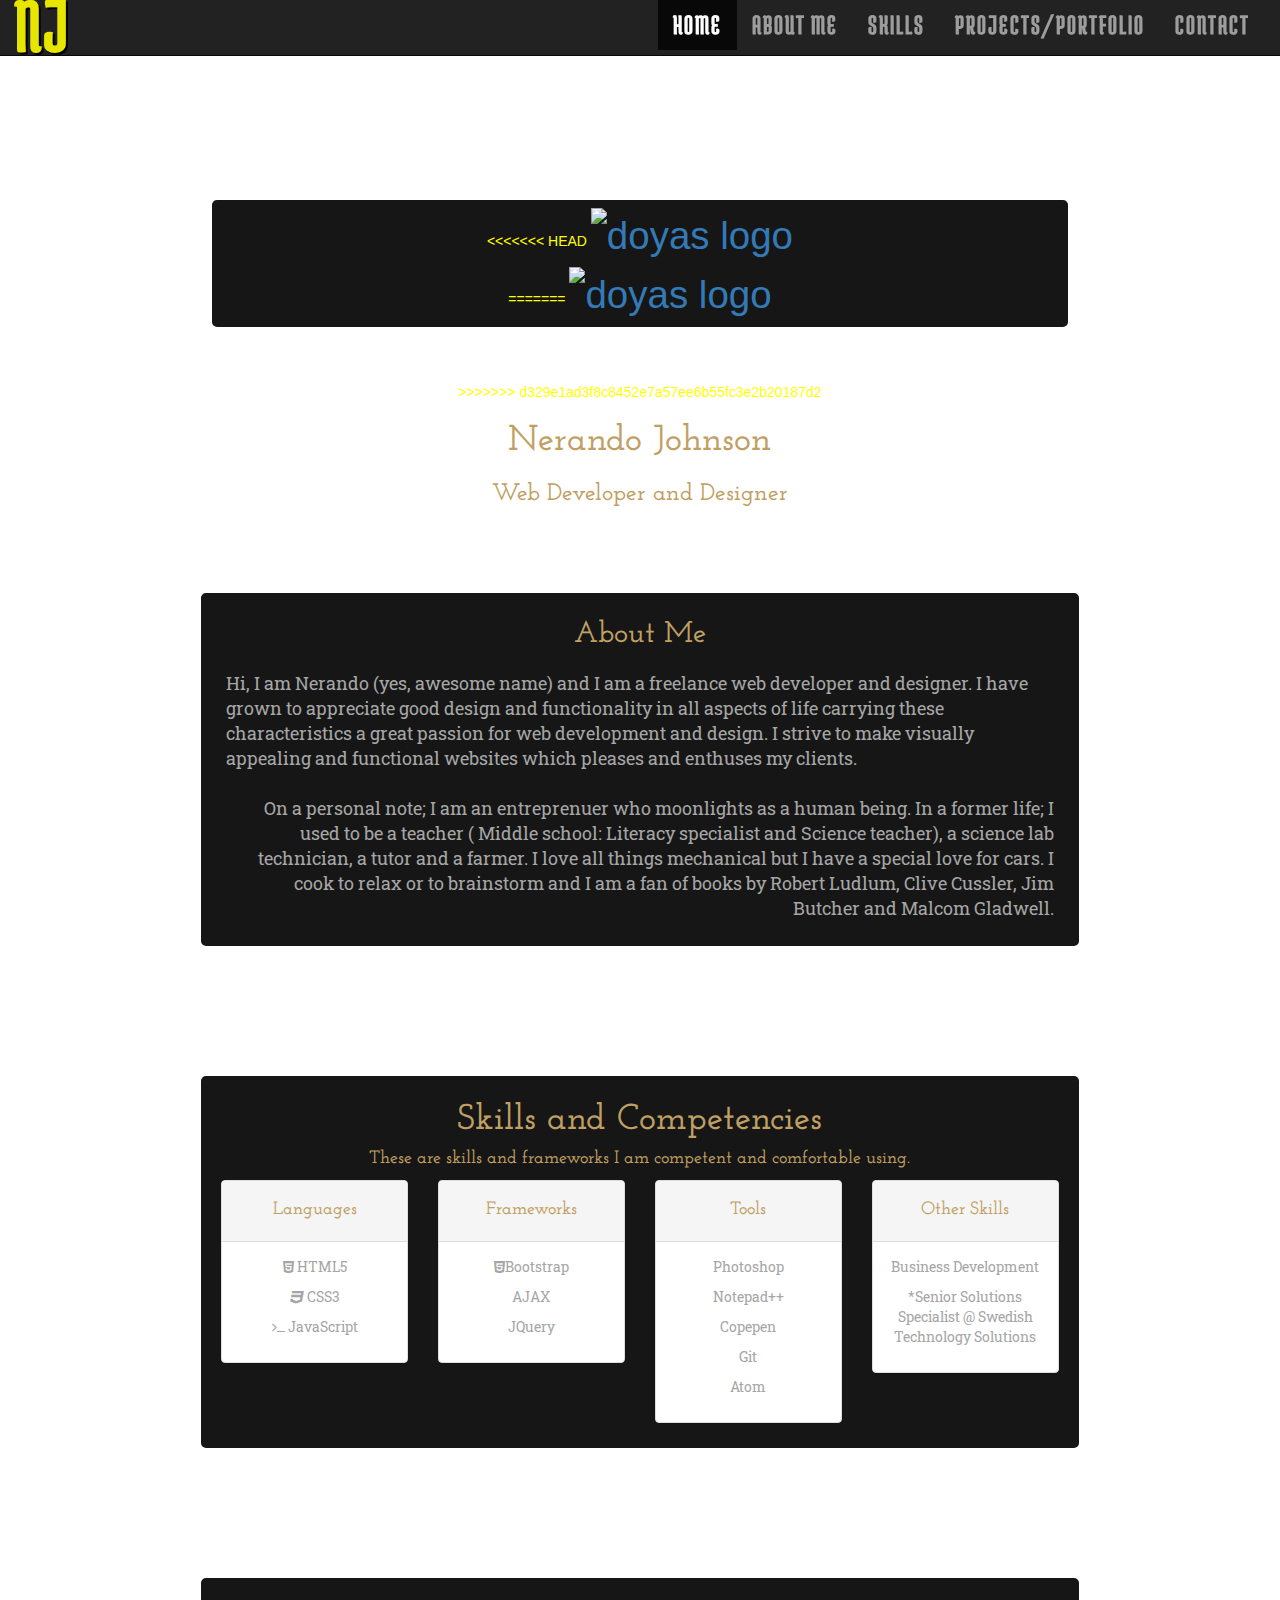
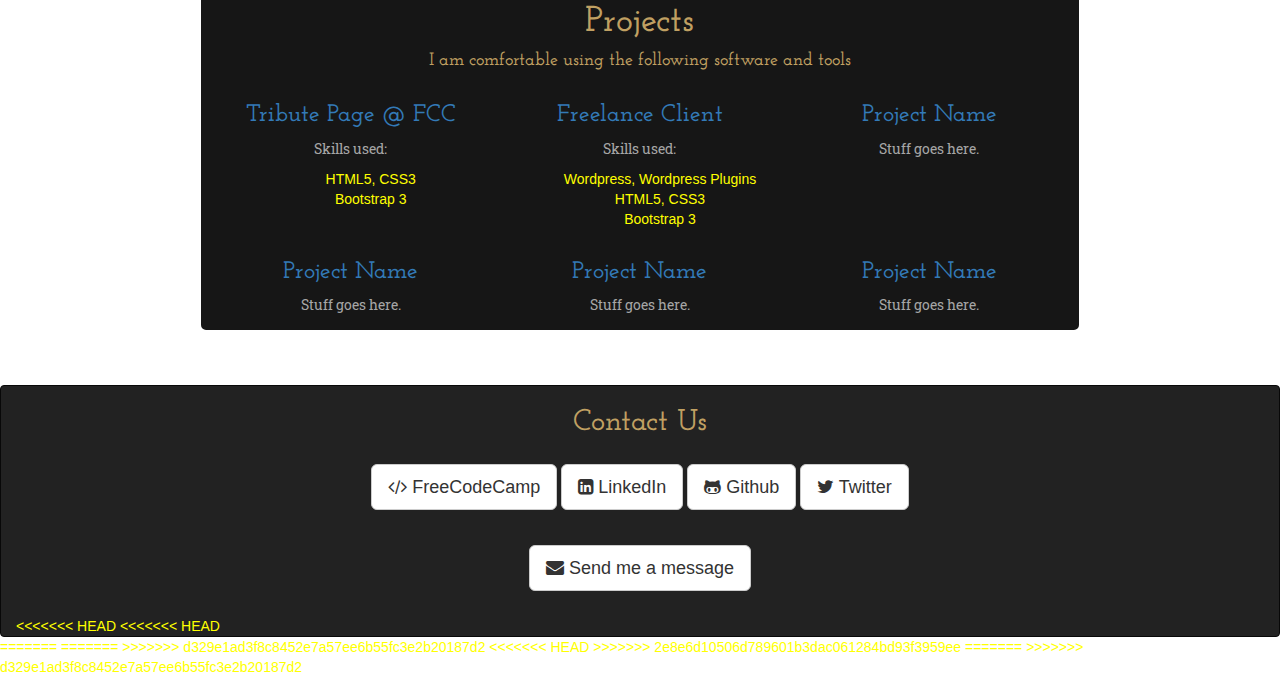
==== commit e95bee71: "pulling it to a linux machine Merge branch 'master' of https://github.com/Nerajno/Git_Practice_FCCPP" ====
--- a/Fcc-portfolio-page/index.html
+++ b/Fcc-portfolio-page/index.html
@@ -70,10 +70,17 @@
           <div class="col-lg-10 col-lg-offset-1 " align="center" id="Box-background">
             <div id="Box-foreground">
               <div id="header">
+<<<<<<< HEAD
+                <a href="/" title="Homepage" id="logo">
+                  <img src="https://31.media.tumblr.com/bacc4d847b24f7adc3717d2dca86806a/tumblr_n07ev6PiNb1tp40ldo1_400.png" alt="doyas logo"/>
+                </a>
+              </div>
+=======
         	    <a href="/" title="Homepage" id="logo">
             <img src="https://31.media.tumblr.com/bacc4d847b24f7adc3717d2dca86806a/tumblr_n07ev6PiNb1tp40ldo1_400.png" alt="doyas logo"/>
              </a>
              </div>
+>>>>>>> d329e1ad3f8c8452e7a57ee6b55fc3e2b20187d2
               <div class="header-text">
                 <h1>Nerando Johnson</h1>
                 <h3>Web Developer and Designer</h3>
@@ -348,6 +355,18 @@
 
           <!-- end of footer -->
 
+<<<<<<< HEAD
+<<<<<<< HEAD
+        </div>
+        <!-- end of footer-->
+      </body>
+      </html>
+      <!-- added a comment at the end ->
+
+      <!- third comment -->
+=======
+=======
+>>>>>>> d329e1ad3f8c8452e7a57ee6b55fc3e2b20187d2
             </div>
       <!-- end of footer-->
     </body>
@@ -355,3 +374,7 @@
 <!-- added a comment at the end ->
 <!-- this is the second one-->
 <!--third comment -->
+<<<<<<< HEAD
+>>>>>>> 2e8e6d10506d789601b3dac061284bd93f3959ee
+=======
+>>>>>>> d329e1ad3f8c8452e7a57ee6b55fc3e2b20187d2
